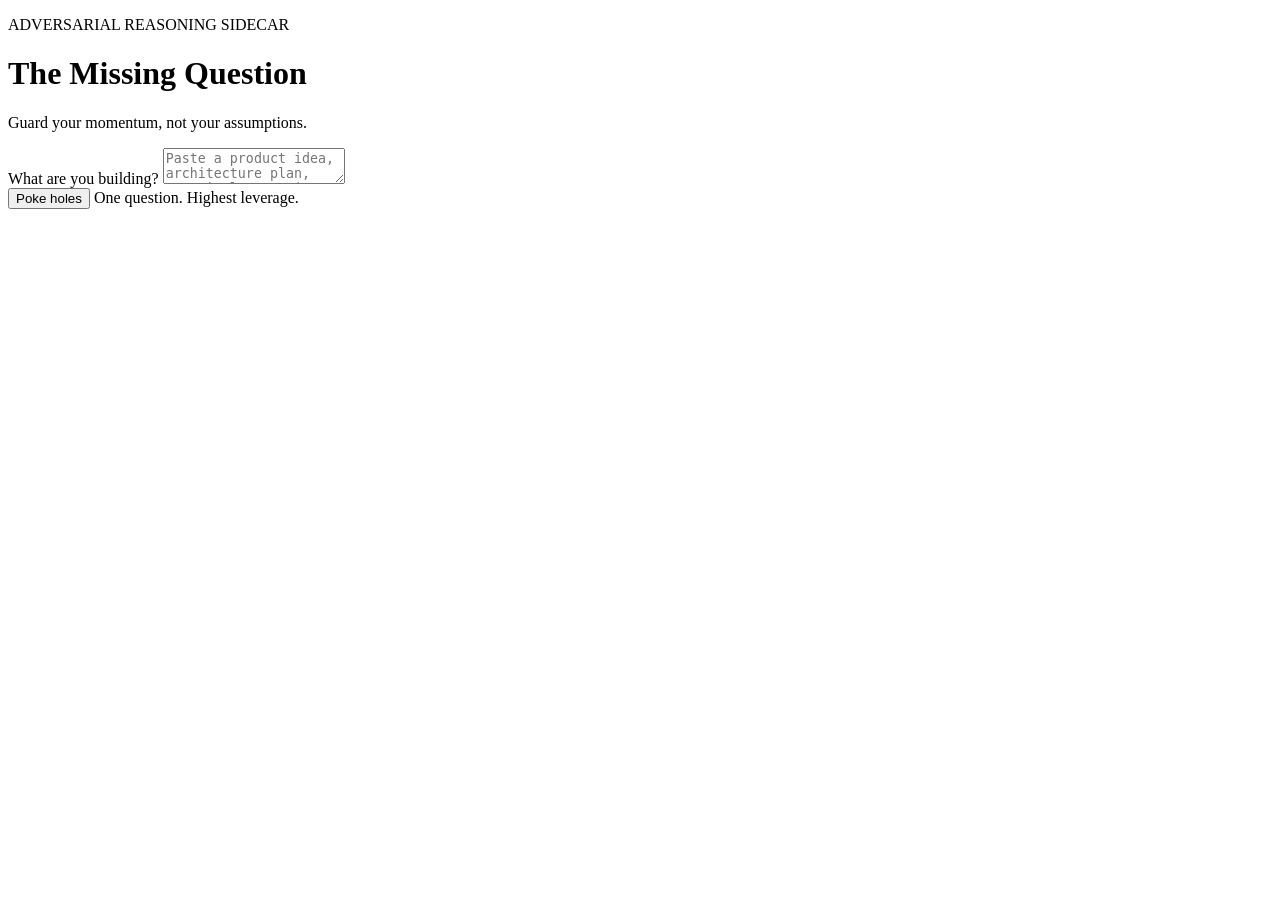
==== app/static/index.html @ a6de4563 "Initial prototype for The Missing Question" ====
<!DOCTYPE html>
<html lang="en">
<head>
  <meta charset="UTF-8">
  <meta name="viewport" content="width=device-width, initial-scale=1.0">
  <title>The Missing Question</title>
  <link rel="stylesheet" href="/static/styles.css">
</head>
<body>
  <div class="shell">
    <header class="hero">
      <p class="eyebrow">ADVERSARIAL REASONING SIDECAR</p>
      <h1>The Missing Question</h1>
      <p class="subtitle">Guard your momentum, not your assumptions.</p>
    </header>

    <main>
      <section class="composer" aria-labelledby="context-label">
        <label id="context-label" for="context">What are you building?</label>
        <textarea
          id="context"
          maxlength="100000"
          placeholder="Paste a product idea, architecture plan, PRD, implementation note, code diff, or decision…"
        ></textarea>

        <div class="actions">
          <button id="poke" type="button">Poke holes</button>
          <span class="hint">One question. Highest leverage.</span>
        </div>
      </section>

      <section id="status" class="status" hidden aria-live="polite">
        <span class="status-dot" aria-hidden="true"></span>
        <span id="status-text">Poking holes…</span>
      </section>

      <section id="message" class="message" hidden aria-live="polite"></section>
      <section id="result" class="result" hidden aria-live="polite"></section>
    </main>
  </div>

  <script src="/static/app.js" defer></script>
</body>
</html>
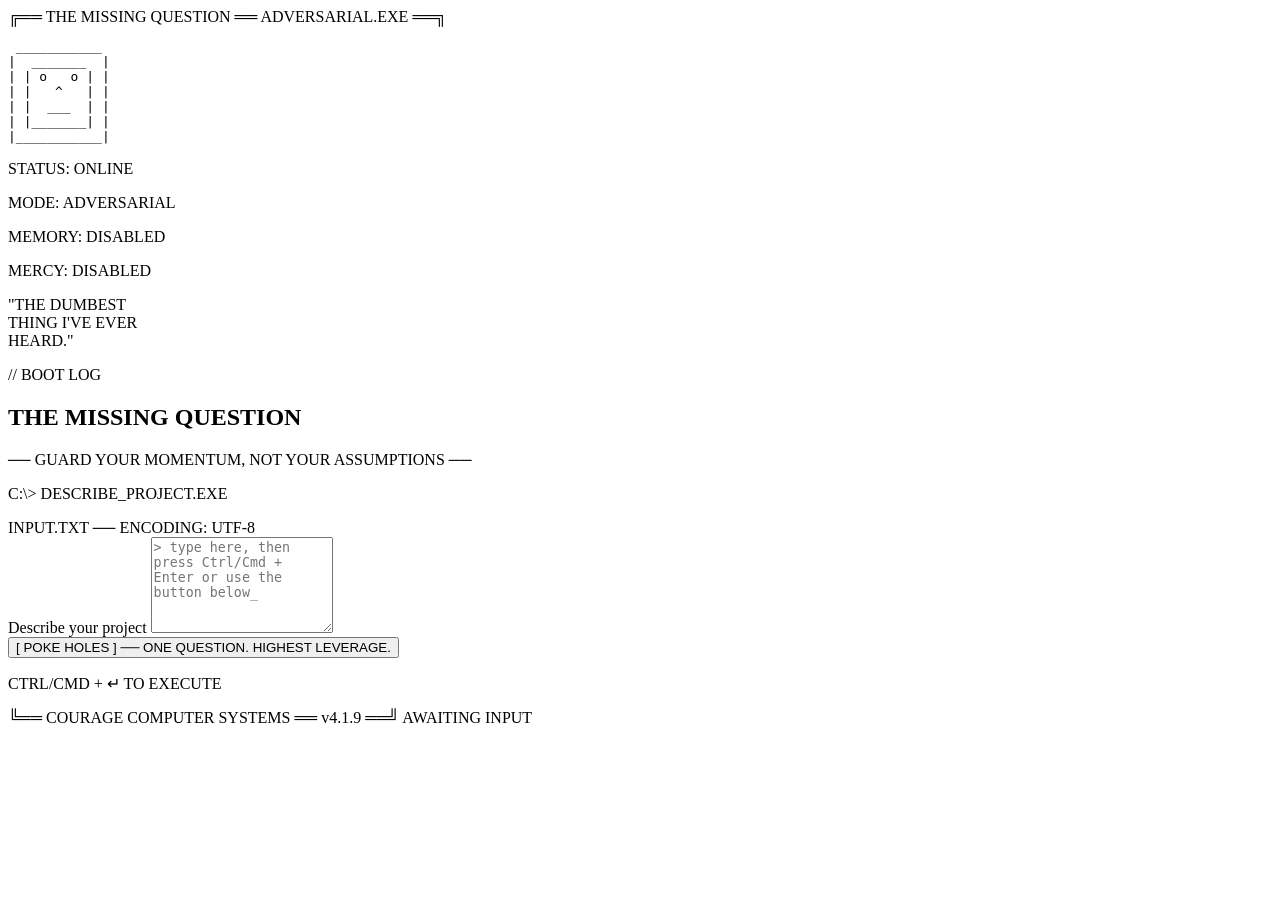
==== commit a0a5967d: "Port Figma terminal shell to live UI" ====
--- a/app/static/index.html
+++ b/app/static/index.html
@@ -3,40 +3,86 @@
 <head>
   <meta charset="UTF-8">
   <meta name="viewport" content="width=device-width, initial-scale=1.0">
+  <meta name="theme-color" content="#020602">
   <title>The Missing Question</title>
   <link rel="stylesheet" href="/static/styles.css">
 </head>
 <body>
-  <div class="shell">
-    <header class="hero">
-      <p class="eyebrow">ADVERSARIAL REASONING SIDECAR</p>
-      <h1>The Missing Question</h1>
-      <p class="subtitle">Guard your momentum, not your assumptions.</p>
+  <div class="terminal-root scanlines flicker">
+    <header class="top-bar" aria-label="System header">
+      <span>╔══ THE MISSING QUESTION ══ ADVERSARIAL.EXE ══╗</span>
+      <span id="system-year"></span>
     </header>
 
-    <main>
-      <section class="composer" aria-labelledby="context-label">
-        <label id="context-label" for="context">What are you building?</label>
-        <textarea
-          id="context"
-          maxlength="100000"
-          placeholder="Paste a product idea, architecture plan, PRD, implementation note, code diff, or decision…"
-        ></textarea>
+    <main class="terminal-layout">
+      <aside class="system-panel" aria-label="Adversarial system status">
+        <section class="face-panel">
+          <pre class="courage-face" aria-hidden="true"> ___________
+|  _______  |
+| | o   o | |
+| |   ^   | |
+| |  ___  | |
+| |_______| |
+|___________|</pre>
+          <div class="machine-stats">
+            <p>STATUS: ONLINE</p>
+            <p>MODE: ADVERSARIAL</p>
+            <p>MEMORY: DISABLED</p>
+            <p>MERCY: DISABLED</p>
+            <p class="machine-quote">"THE DUMBEST<br>THING I'VE EVER<br>HEARD."</p>
+          </div>
+        </section>
 
-        <div class="actions">
-          <button id="poke" type="button">Poke holes</button>
-          <span class="hint">One question. Highest leverage.</span>
-        </div>
+        <section class="boot-box" aria-label="Boot log">
+          <p class="panel-label">// BOOT LOG</p>
+          <div id="boot-log" class="boot-log" aria-live="polite"></div>
+        </section>
+      </aside>
+
+      <section class="terminal-main">
+        <header class="hero">
+          <h1>THE MISSING QUESTION</h1>
+          <p>── GUARD YOUR MOMENTUM, NOT YOUR ASSUMPTIONS ──</p>
+        </header>
+
+        <section class="input-section" aria-labelledby="command-label">
+          <p id="command-label" class="command-line">C:\&gt; DESCRIBE_PROJECT.EXE</p>
+
+          <div class="input-frame">
+            <div class="file-bar">
+              <span>INPUT.TXT</span>
+              <span>──</span>
+              <span>ENCODING: UTF-8</span>
+            </div>
+            <label class="sr-only" for="context">Describe your project</label>
+            <textarea
+              id="context"
+              maxlength="100000"
+              rows="6"
+              placeholder="> type here, then press Ctrl/Cmd + Enter or use the button below_"
+            ></textarea>
+          </div>
+
+          <button id="poke" class="poke-button" type="button">
+            [ POKE HOLES ] ── ONE QUESTION. HIGHEST LEVERAGE.
+          </button>
+          <p class="shortcut">CTRL/CMD + ↵ TO EXECUTE</p>
+        </section>
+
+        <section id="status" class="processing-status" hidden aria-live="polite">
+          <span class="status-square" aria-hidden="true"></span>
+          <span id="status-text">SCANNING FOR FATAL FLAWS...</span>
+        </section>
+
+        <section id="message" class="message" hidden aria-live="polite"></section>
+        <section id="result" class="result" hidden aria-live="polite"></section>
       </section>
+    </main>
 
-      <section id="status" class="status" hidden aria-live="polite">
-        <span class="status-dot" aria-hidden="true"></span>
-        <span id="status-text">Poking holes…</span>
-      </section>
-
-      <section id="message" class="message" hidden aria-live="polite"></section>
-      <section id="result" class="result" hidden aria-live="polite"></section>
-    </main>
+    <footer class="bottom-bar">
+      <span>╚══ COURAGE COMPUTER SYSTEMS ══ v4.1.9 ══╝</span>
+      <span id="runtime-state">AWAITING INPUT</span>
+    </footer>
   </div>
 
   <script src="/static/app.js" defer></script>
